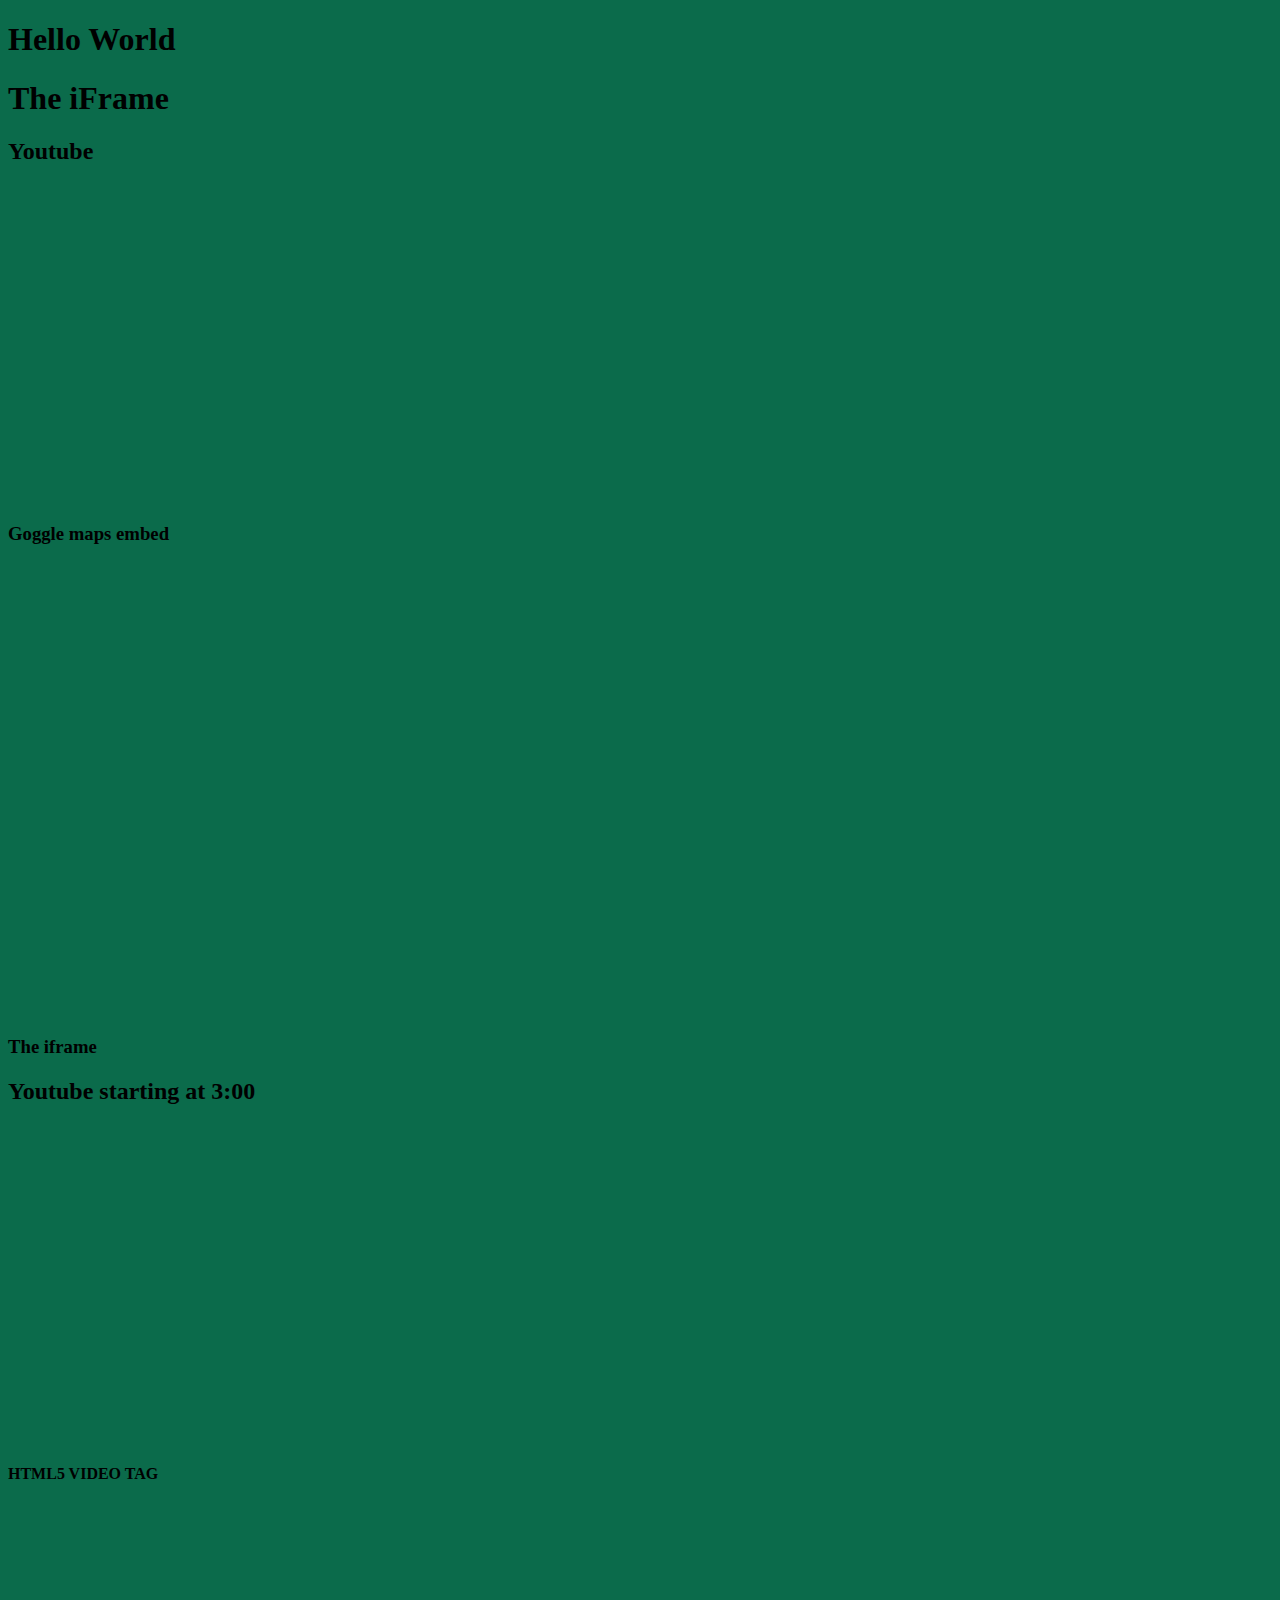
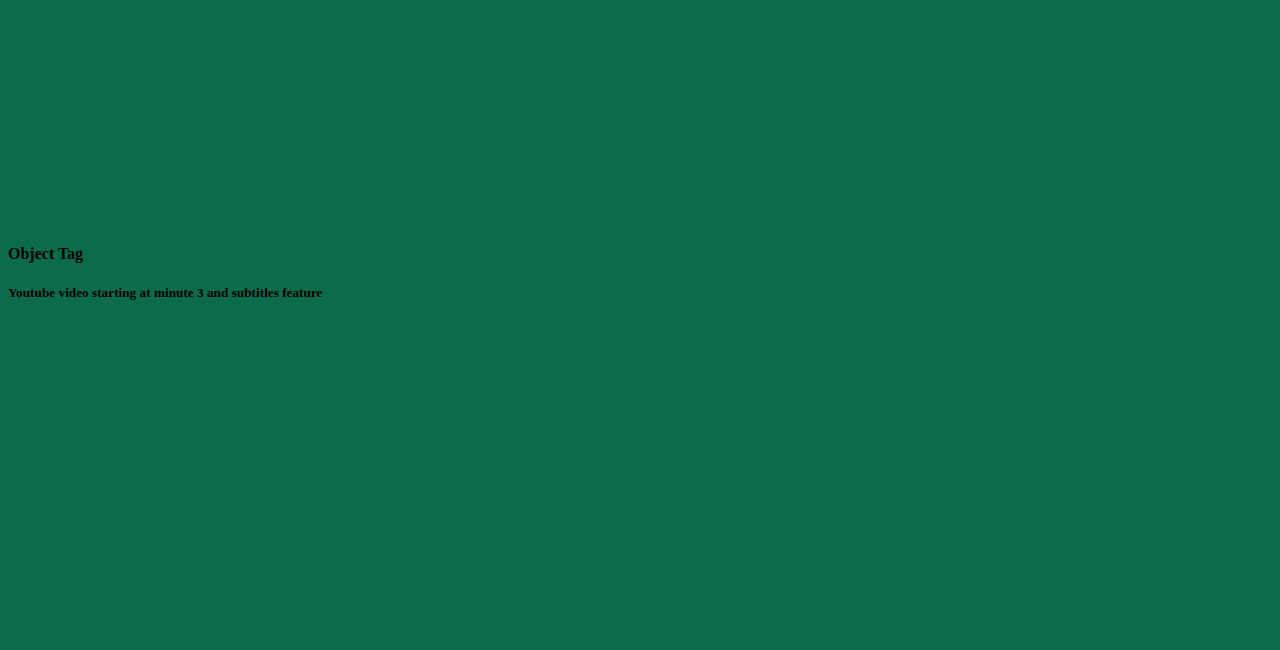
==== embeddingOriginalWork.html @ b537b4ff "Add files via upload" ====
<!DOCTYPE html>
<html>
    <head>
        <title>Hello World</title>
        <link rel="stylesheet" href="style.css">
    </head>
    <body>
        <h1> Hello World</h1>


        <h1>The iFrame</h1>
        <h2>Youtube</h2>
        <iframe 
                 width="560" 
                 height="315" 
                 src="https://www.youtube.com/embed/EiDFUSOGOFM" 
                 title="YouTube video player" 
                 frameborder="0" 
                 allow="accelerometer; autoplay; clipboard-write; encrypted-media; gyroscope; picture-in-picture" 
                 allowfullscreen>
        </iframe>
        
        
        <h3>Goggle maps embed </h3>
        <iframe src="https://www.google.com/maps/embed?pb=!1m18!1m12!1m3!1d2690.024695560643!2d-122.33425948487228!3d47.606209479184606!2m3!1f0!2f0!3f0!3m2!1i1024!2i768!4f13.1!3m3!1m2!1s0x54906b6810d3051b%3A0x3d8e5c7c827d2302!2sSpace%20Needle!5e0!3m2!1sen!2sus!4v1617253470326!5m2!1sen!2sus" width="600" height="450" style="border:0;" allowfullscreen="" loading="lazy"></iframe>
        <h3>The iframe</h3>
        <h2> Youtube starting at 3:00</h2>
        <iframe
                width="560"
                height="315"
                src="https://www.youtube.com/embed/1Y_DzsFXTaQ?start=180" 
                title="YouTube video player" 
                frameborder="0" 
                allow="accelerometer; autoplay; clipboard-write; encrypted-media; gyroscope; picture-in-picture" 
                allowfullscreen></iframe>
        
        <h4> HTML5 VIDEO TAG</h4>
        <p.dotted {border-style: dotted;}></p.dotted>
        <iframe width="560" height="315" src="https://www.youtube.com/embed/b1WHQTbJ7vE" title="YouTube video player" frameborder="0" allow="accelerometer; autoplay; clipboard-write; encrypted-media; gyroscope; picture-in-picture" allowfullscreen></iframe>
        </video>
        
        <h4>Object Tag</h4>
        <object data="https://i.kym-cdn.com/photos/images/facebook/001/597/565/4c9.jpg"
        width="640" height="800"></object>

        <h5>Youtube video starting at minute 3 and subtitles feature</h5>
        <iframe 
             width="560" 
             height="315" 
             src="https://www.youtube.com/embed/1Y_DzsFXTaQ?start=180" title="YouTube video player" frameborder="0" allow="accelerometer; autoplay; clipboard-write; encrypted-media; gyroscope; picture-in-picture" allowfullscreen></iframe>

    </body>
</html>
---- style.css ----
body {
    background-color: rgb(11, 107, 75);
}
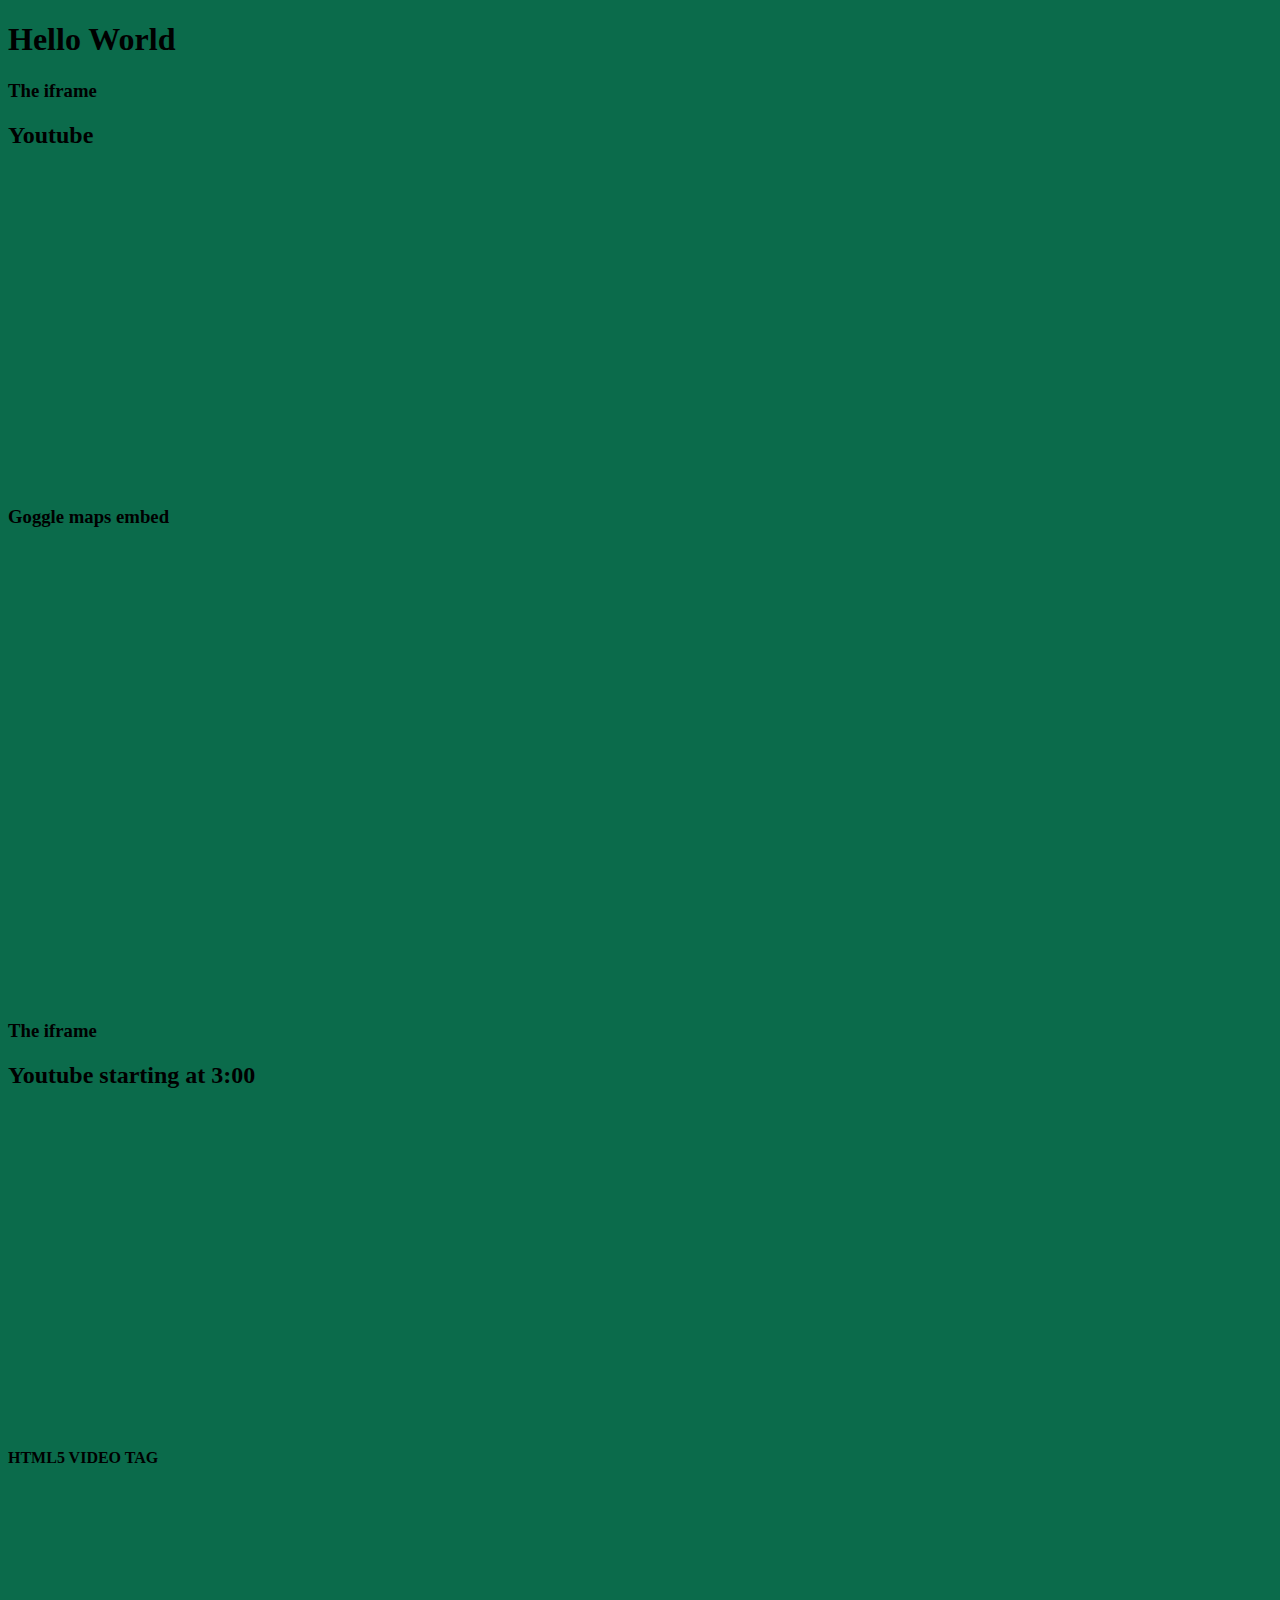
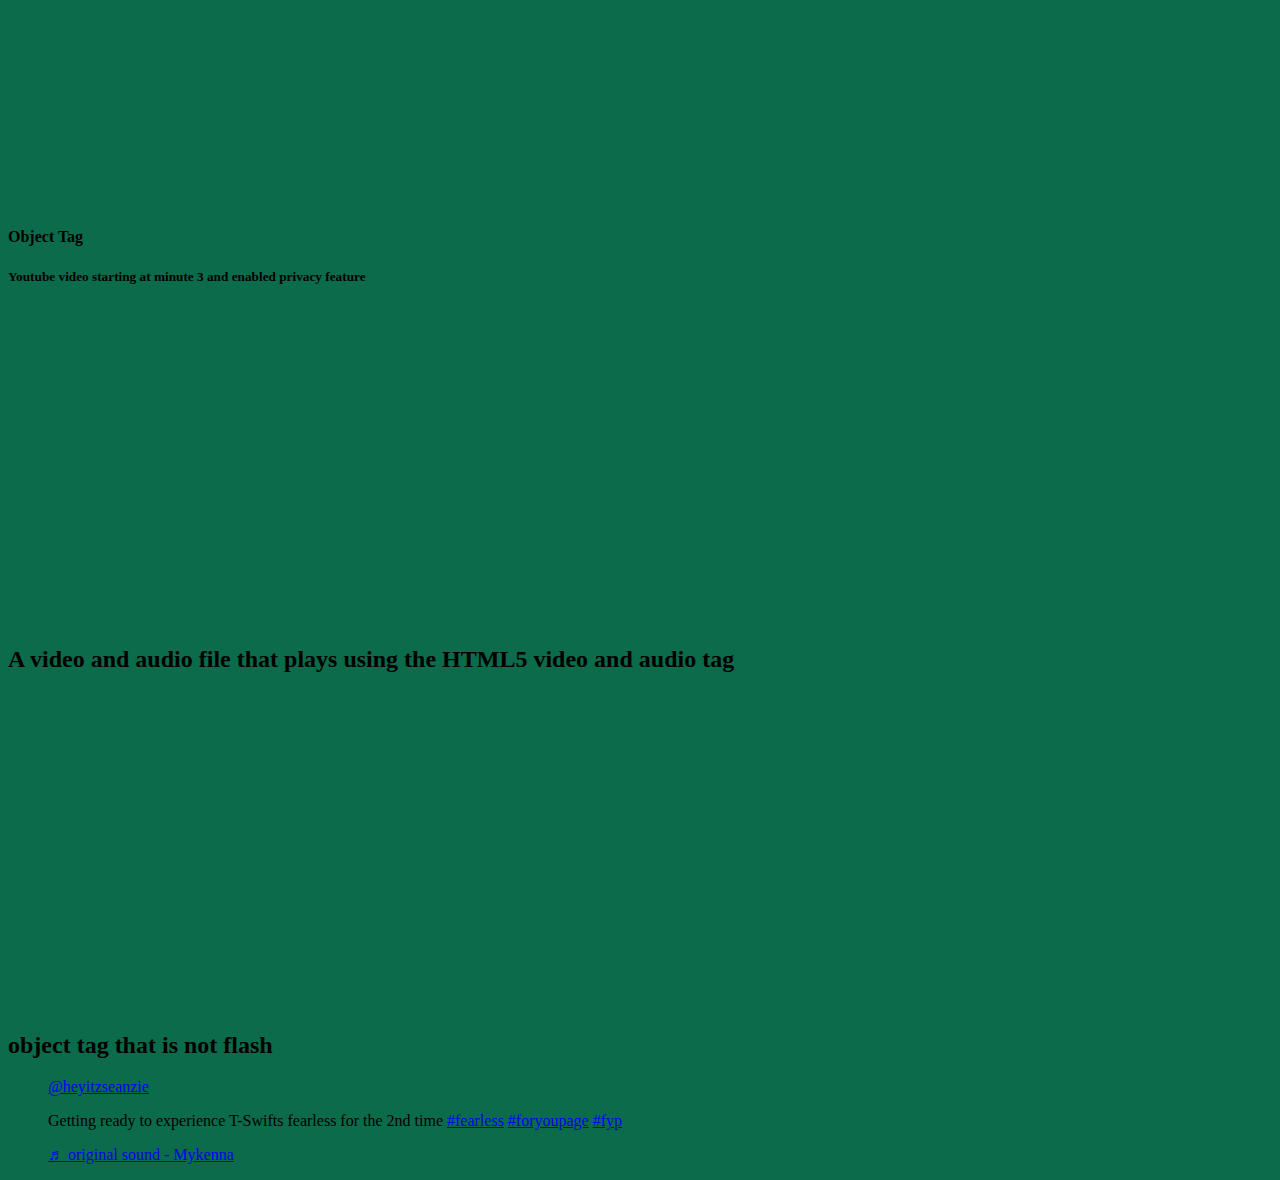
==== commit db72b81a: "Add files via upload" ====
--- a/embeddingOriginalWork.html
+++ b/embeddingOriginalWork.html
@@ -7,18 +7,12 @@
     <body>
         <h1> Hello World</h1>
 
-
-        <h1>The iFrame</h1>
-        <h2>Youtube</h2>
-        <iframe 
-                 width="560" 
-                 height="315" 
-                 src="https://www.youtube.com/embed/EiDFUSOGOFM" 
-                 title="YouTube video player" 
-                 frameborder="0" 
-                 allow="accelerometer; autoplay; clipboard-write; encrypted-media; gyroscope; picture-in-picture" 
-                 allowfullscreen>
-        </iframe>
+        <h3>The iframe</h3>
+        <h2> Youtube</video></h2>
+        <iframe width="560" height="315" src="https://www.youtube.com/embed/EiDFUSOGOFM" title="YouTube video player" frameborder="0" allow="accelerometer; autoplay; clipboard-write; encrypted-media; gyroscope; picture-in-picture" allowfullscreen></iframe>
+              
+         
+        
         
         
         <h3>Goggle maps embed </h3>
@@ -42,12 +36,23 @@
         <h4>Object Tag</h4>
         <object data="https://i.kym-cdn.com/photos/images/facebook/001/597/565/4c9.jpg"
         width="640" height="800"></object>
+        
 
-        <h5>Youtube video starting at minute 3 and subtitles feature</h5>
+        <h5>Youtube video starting at minute 3 and enabled privacy feature</h5>
         <iframe 
-             width="560" 
-             height="315" 
-             src="https://www.youtube.com/embed/1Y_DzsFXTaQ?start=180" title="YouTube video player" frameborder="0" allow="accelerometer; autoplay; clipboard-write; encrypted-media; gyroscope; picture-in-picture" allowfullscreen></iframe>
+            width="560"
+            height="315" 
+            src="https://www.youtube-nocookie.com/embed/1Y_DzsFXTaQ?start=180" 
+            title="YouTube video player" frameborder="0" allow="accelerometer; autoplay; clipboard-write; encrypted-media; gyroscope; picture-in-picture" allowfullscreen></iframe>
 
+        <h2>A video and audio file that plays using the HTML5 video and audio tag</h2>
+        <iframe width="560" 
+        height="315" 
+        src="https://www.youtube.com/embed/GBxKv70hKbU" 
+        title="YouTube video player" frameborder="0" allow="accelerometer; autoplay; clipboard-write; encrypted-media; gyroscope; picture-in-picture" allowfullscreen></iframe>
+       
+        <h2>object tag that is not flash</h2>
+        <blockquote class="tiktok-embed" cite="https://www.tiktok.com/@heyitzseanzie/video/6945999013690739974" data-video-id="6945999013690739974" style="max-width: 605px;min-width: 325px;" > <section> <a target="_blank" title="@heyitzseanzie" href="https://www.tiktok.com/@heyitzseanzie">@heyitzseanzie</a> <p>Getting ready to experience T-Swifts fearless for the 2nd time <a title="fearless" target="_blank" href="https://www.tiktok.com/tag/fearless">#fearless</a> <a title="foryoupage" target="_blank" href="https://www.tiktok.com/tag/foryoupage">#foryoupage</a> <a title="fyp" target="_blank" href="https://www.tiktok.com/tag/fyp">#fyp</a></p> <a target="_blank" title="♬ original sound - Mykenna" href="https://www.tiktok.com/music/original-sound-6928613015843588870">♬ original sound - Mykenna</a> </section> </blockquote> <script async src="https://www.tiktok.com/embed.js"></script>
+        
     </body>
 </html>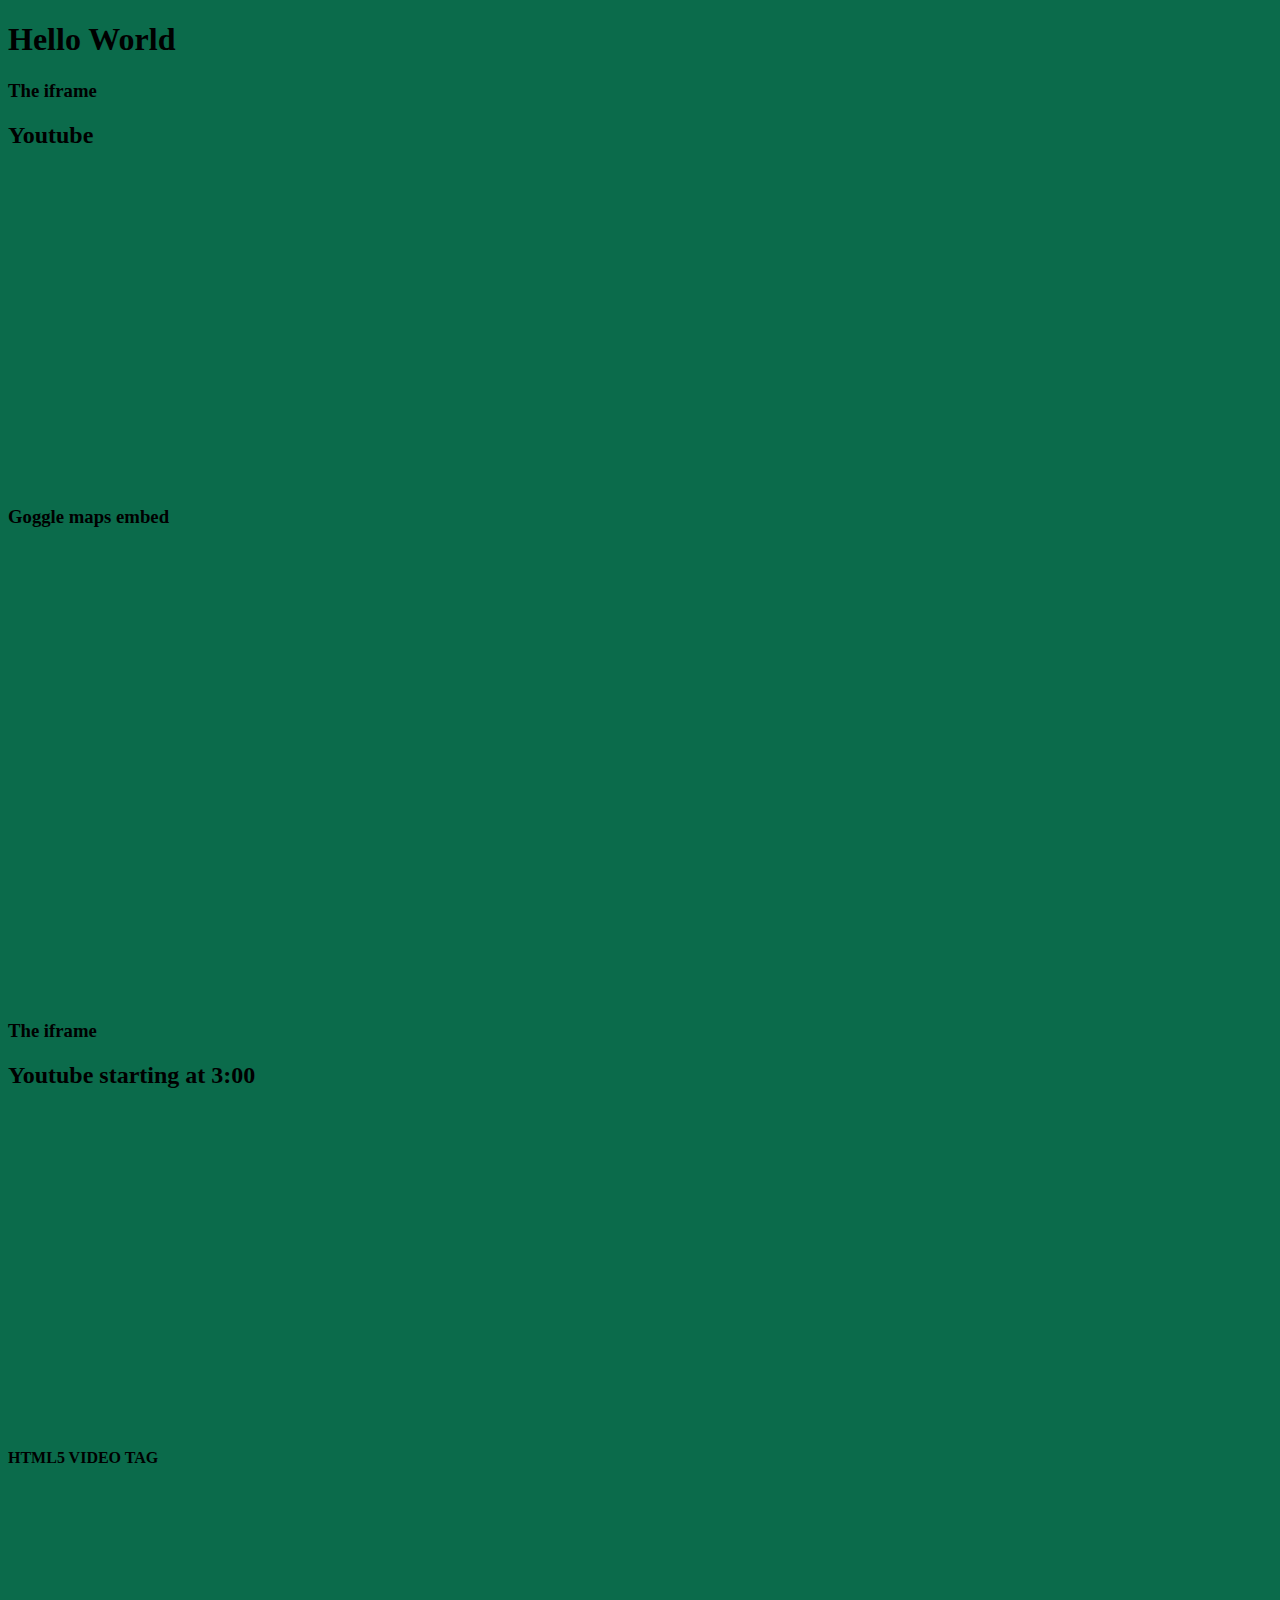
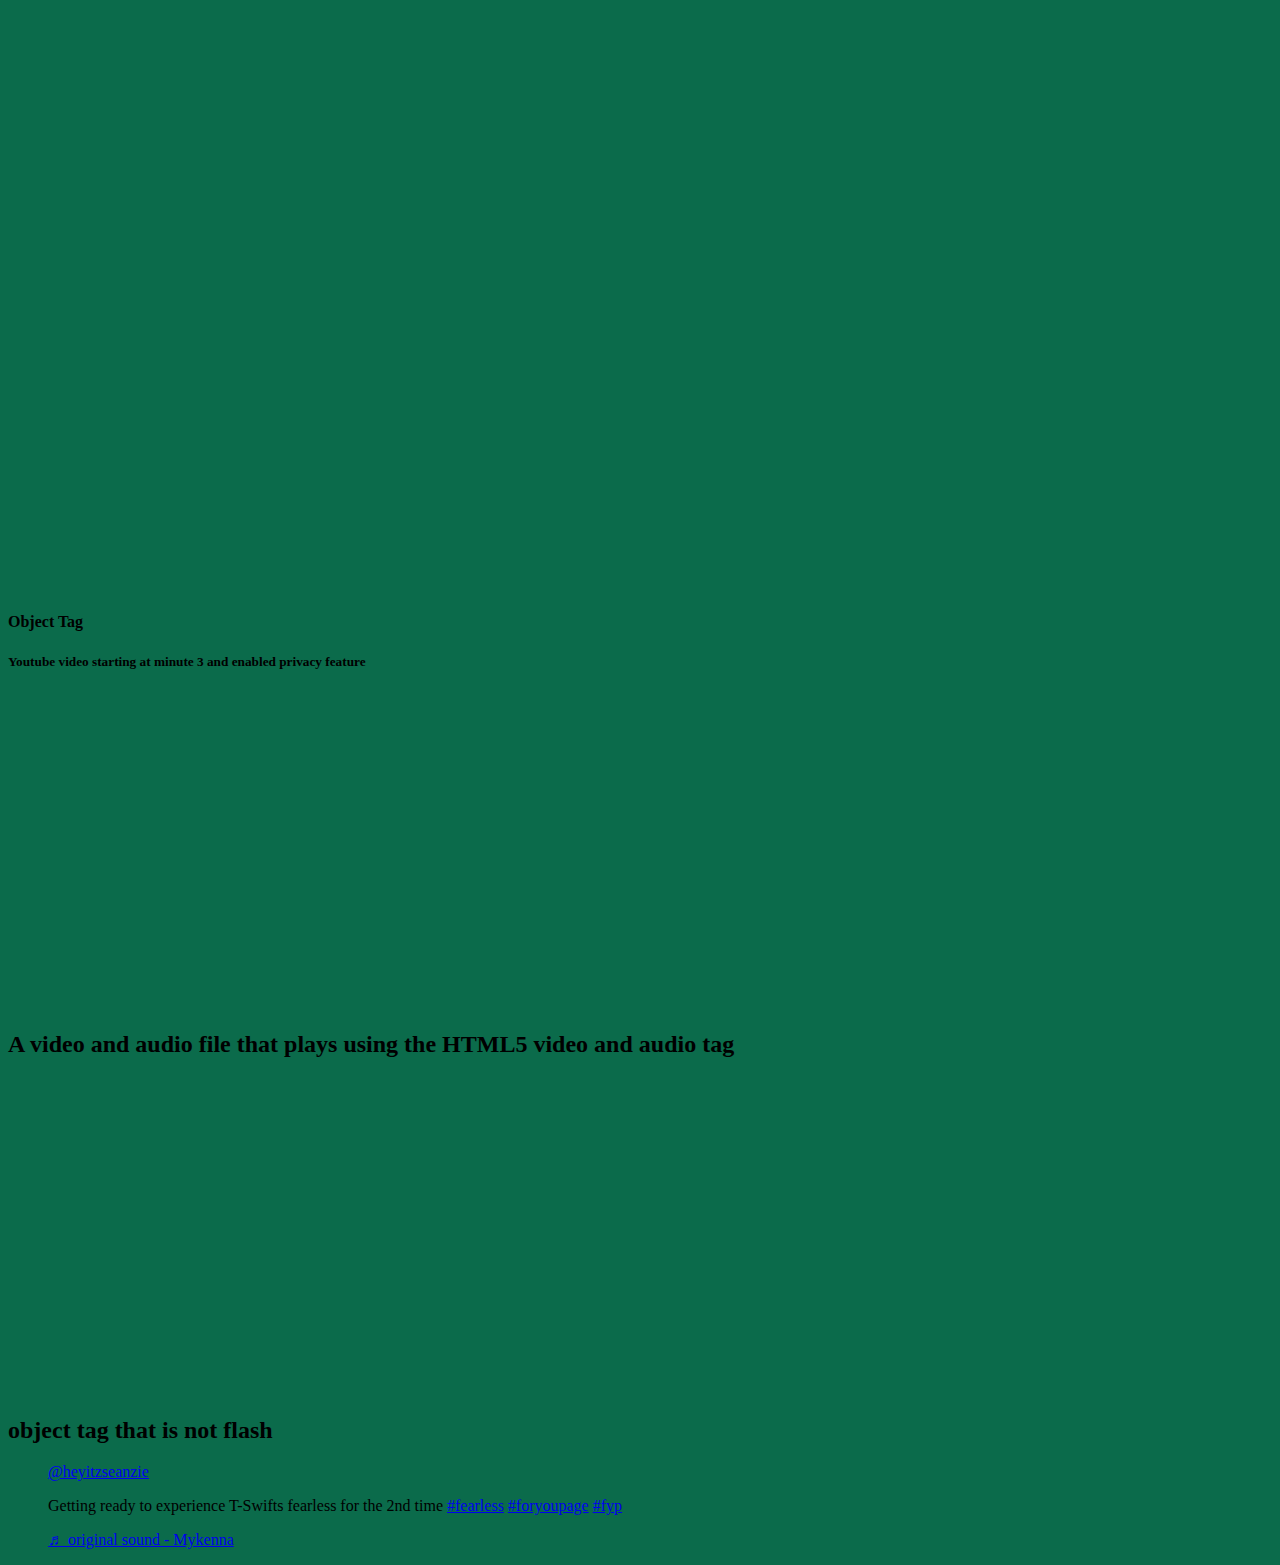
==== commit 97fdab40: "Add files via upload" ====
--- a/embeddingOriginalWork.html
+++ b/embeddingOriginalWork.html
@@ -29,9 +29,7 @@
                 allowfullscreen></iframe>
         
         <h4> HTML5 VIDEO TAG</h4>
-        <p.dotted {border-style: dotted;}></p.dotted>
-        <iframe width="560" height="315" src="https://www.youtube.com/embed/b1WHQTbJ7vE" title="YouTube video player" frameborder="0" allow="accelerometer; autoplay; clipboard-write; encrypted-media; gyroscope; picture-in-picture" allowfullscreen></iframe>
-        </video>
+        <iframe width="600" height="700" src="https://rss.app/embed/v1/fqmdaWMyX4IBo2BU" frameBorder="0"></iframe>
         
         <h4>Object Tag</h4>
         <object data="https://i.kym-cdn.com/photos/images/facebook/001/597/565/4c9.jpg"
